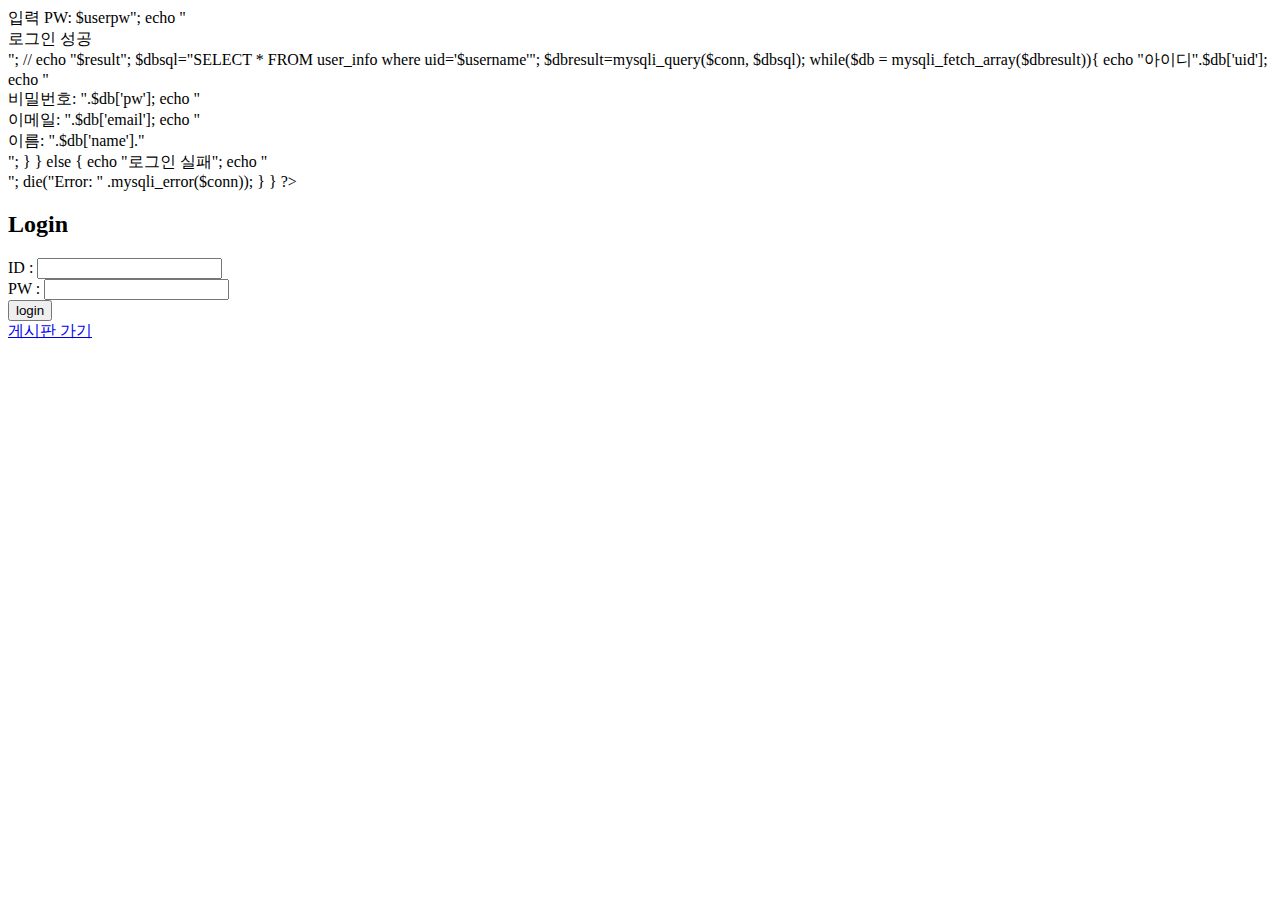
==== index.html @ 152d8b1c "login page" ====
<!DOCTYPE html>
<html lang="kr">
  <head>
    <meta charset="utf-8">
    <title>SQL Injection 실습</title>
	<?php
	if(isset($_POST['uid'])&&isset($_POST['pw'])) {
	$username=$_POST['uid'];
	$userpw=$_POST['pw'];

	$conn= mysqli_connect('localhost', 'root', '000129', 'swsecsql');

	$sql="SELECT * FROM user_info where uid='$username'&&pw='$userpw'";
	if($result=mysqli_fetch_array(mysqli_query($conn, $sql))) {
		echo "입력 ID: $username";
		echo "<br> 입력 PW: $userpw";
		echo "<br> 로그인 성공 <br>";
		// echo "$result";
		$dbsql="SELECT * FROM user_info where uid='$username'";
		$dbresult=mysqli_query($conn, $dbsql);
		while($db = mysqli_fetch_array($dbresult)){
			echo "아이디".$db['uid'];
			echo "<br>비밀번호: ".$db['pw'];
			echo "<br>이메일: ".$db['email'];
			echo "<br>이름: ".$db['name']."</br>";
		  }
	}
	else {
		echo "로그인 실패";
		echo "<br>";
		die("Error: " .mysqli_error($conn));
	}
	}
	?>
  </head>
  <body>
    <form  method="post">
	<h2>Login</h2>
      ID : <input type="text" name="uid" /></br>
      PW : <input type="password" name="pw" /></br>
      <input type="submit" value="login" />
    </form>
	<a href="board.html">게시판 가기</a>
  </body>
</html>
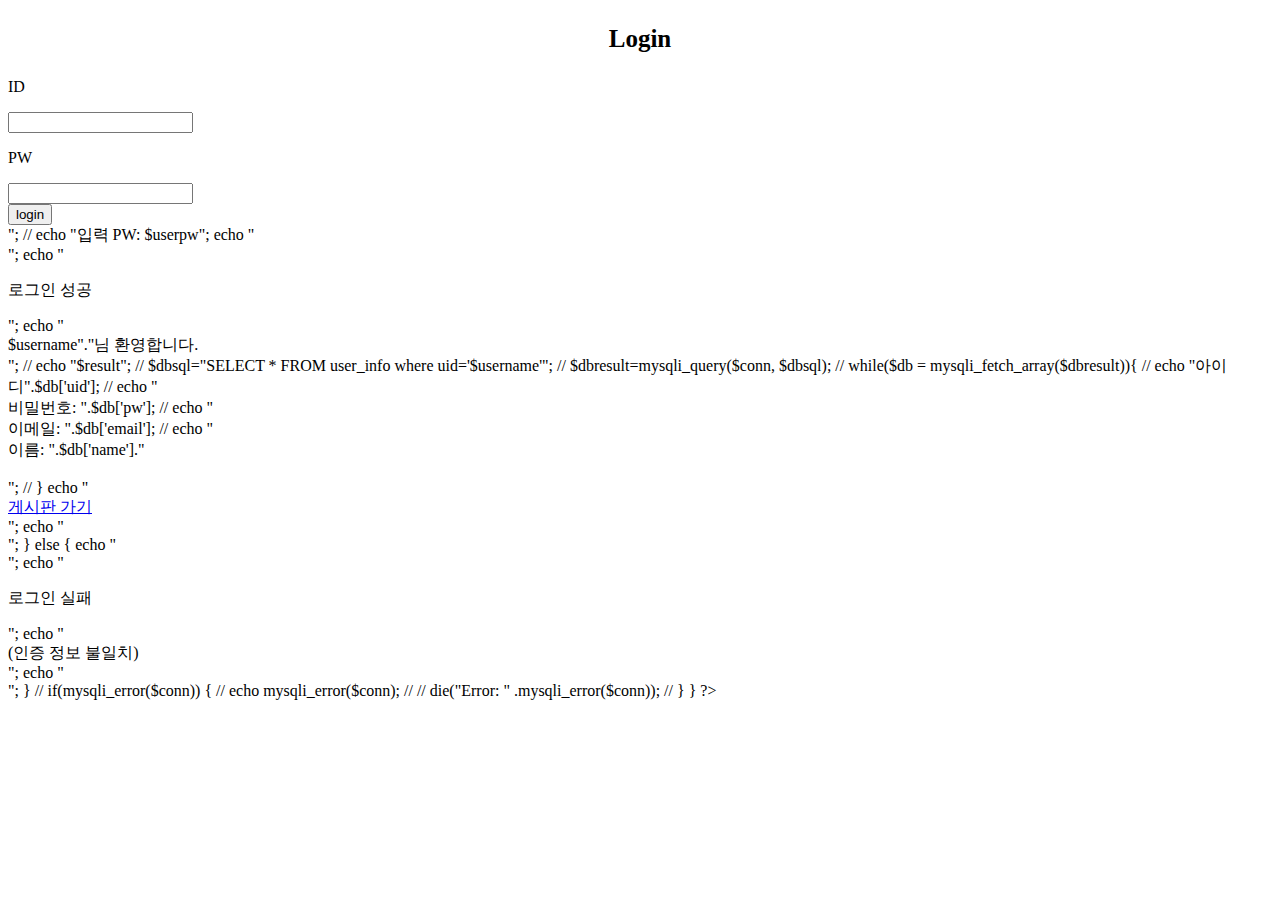
==== commit c5972db1: "design login page" ====
--- a/index.html
+++ b/index.html
@@ -1,9 +1,29 @@
+<!-- prettier-ignore -->
 <!DOCTYPE html>
 <html lang="kr">
-  <head>
-    <meta charset="utf-8">
+
+<head>
+    <meta charset="utf-8" />
+    <link href="login.css" rel="stylesheet" />
     <title>SQL Injection 실습</title>
-	<?php
+</head>
+
+<body>
+    <form method="post">
+        <p style="font-size: 25px; text-align: center"><b>Login</b></p>
+        <div class="login_box">
+            <div>
+                <p class="login_text">ID </p>
+                <input class="input_box" type="text" name="uid" /><br />
+            </div>
+            <div>
+                <p class="login_text">PW </p>
+                <input class="input_box" type="password" name="pw" /><br />
+            </div>
+            <div><input class="login_button" type="submit" value="login" /></div>
+        </div>
+    </form>
+    <?php
 	if(isset($_POST['uid'])&&isset($_POST['pw'])) {
 	$username=$_POST['uid'];
 	$userpw=$_POST['pw'];
@@ -12,34 +32,33 @@
 
 	$sql="SELECT * FROM user_info where uid='$username'&&pw='$userpw'";
 	if($result=mysqli_fetch_array(mysqli_query($conn, $sql))) {
-		echo "입력 ID: $username";
-		echo "<br> 입력 PW: $userpw";
-		echo "<br> 로그인 성공 <br>";
-		// echo "$result";
-		$dbsql="SELECT * FROM user_info where uid='$username'";
-		$dbresult=mysqli_query($conn, $dbsql);
-		while($db = mysqli_fetch_array($dbresult)){
-			echo "아이디".$db['uid'];
-			echo "<br>비밀번호: ".$db['pw'];
-			echo "<br>이메일: ".$db['email'];
-			echo "<br>이름: ".$db['name']."</br>";
-		  }
-	}
-	else {
-		echo "로그인 실패";
-		echo "<br>";
-		die("Error: " .mysqli_error($conn));
-	}
-	}
-	?>
-  </head>
-  <body>
-    <form  method="post">
-	<h2>Login</h2>
-      ID : <input type="text" name="uid" /></br>
-      PW : <input type="password" name="pw" /></br>
-      <input type="submit" value="login" />
-    </form>
-	<a href="board.html">게시판 가기</a>
-  </body>
+		// echo "입력 ID: $username"."<br />"; 
+        // echo "입력 PW: $userpw"; 
+        echo "<div class='welcome'>";
+        echo "<p class='success_text'>로그인 성공</p>"; 
+        echo "<div class='welcome_text'> $username"."님 환영합니다.</div>";
+        // echo "$result"; 
+        // $dbsql="SELECT * FROM user_info where uid='$username'";
+    // $dbresult=mysqli_query($conn, $dbsql); 
+    // while($db = mysqli_fetch_array($dbresult)){ 
+    //     echo "아이디".$db['uid']; 
+    //     echo "<br />비밀번호: ".$db['pw']; 
+    //     echo "<br />이메일: ".$db['email']; 
+    //     echo "<br />이름: ".$db['name']."<br /><br />"; 
+    // } 
+    echo "<div class='board_link'><a href='board.html'>게시판 가기</a></div>"; 
+    echo "</div>";
+} else { 
+    echo "<div class='welcome'>";
+    echo "<p class='success_text'>로그인 실패</p>"; 
+    echo "<div class='welcome_text'>(인증 정보 불일치)</div>"; 
+    echo "</div>";
+} // if(mysqli_error($conn)) { 
+    // echo mysqli_error($conn); 
+    // // die("Error: " .mysqli_error($conn)); 
+    // } 
+    } 
+    ?>
+</body>
+
 </html>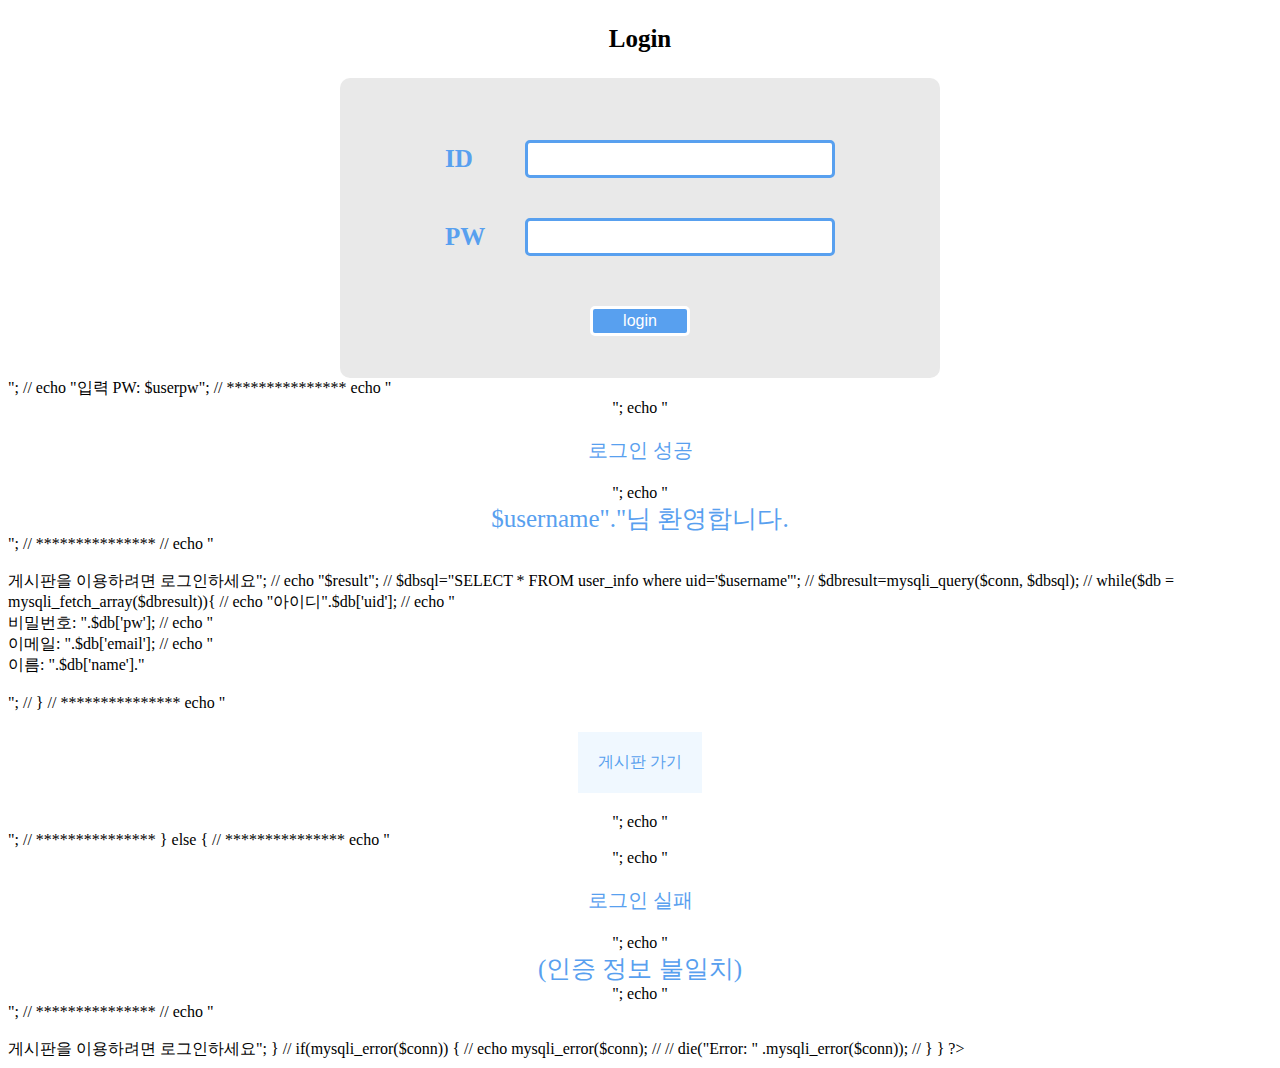
==== commit a3fc4bf9: "blind practice" ====
--- a/index.html
+++ b/index.html
@@ -31,12 +31,19 @@
 	$conn= mysqli_connect('localhost', 'root', '000129', 'swsecsql');
 
 	$sql="SELECT * FROM user_info where uid='$username'&&pw='$userpw'";
+    echo $sql;
+    // echo length(database());
 	if($result=mysqli_fetch_array(mysqli_query($conn, $sql))) {
 		// echo "입력 ID: $username"."<br />"; 
         // echo "입력 PW: $userpw"; 
+
+        // ***************
         echo "<div class='welcome'>";
         echo "<p class='success_text'>로그인 성공</p>"; 
         echo "<div class='welcome_text'> $username"."님 환영합니다.</div>";
+        // ***************
+
+        // echo "<br><br>게시판을 이용하려면 로그인하세요";
         // echo "$result"; 
         // $dbsql="SELECT * FROM user_info where uid='$username'";
     // $dbresult=mysqli_query($conn, $dbsql); 
@@ -46,19 +53,31 @@
     //     echo "<br />이메일: ".$db['email']; 
     //     echo "<br />이름: ".$db['name']."<br /><br />"; 
     // } 
+
+    // ***************
     echo "<div class='board_link'><a href='board.html'>게시판 가기</a></div>"; 
     echo "</div>";
+
+    // ***************
+
 } else { 
+    // ***************
     echo "<div class='welcome'>";
     echo "<p class='success_text'>로그인 실패</p>"; 
     echo "<div class='welcome_text'>(인증 정보 불일치)</div>"; 
     echo "</div>";
+    // ***************
+
+    // echo "<br><br>게시판을 이용하려면 로그인하세요";
+
+    
 } // if(mysqli_error($conn)) { 
     // echo mysqli_error($conn); 
     // // die("Error: " .mysqli_error($conn)); 
     // } 
     } 
     ?>
+    <!-- <script type="text/javascript" src="filtering.js"></script> -->
 </body>
 
 </html>--- a/login.css
+++ b/login.css
@@ -0,0 +1,83 @@
+.login_box {
+    margin-left: auto;
+    margin-right: auto;
+    width: 600px;
+    height: 300px;
+    display: flex;
+    flex-direction: column;
+    background-color: rgb(233, 233, 233);
+    justify-content: center;
+    align-items: center;
+    border-radius: 10px;
+}
+
+.login_text {
+    width: 80px;
+    color: rgb(88,160,239);
+    font-size: 25px;
+    font-weight: bolder;
+}
+
+.login_box div {
+    display: flex;
+    align-items: center;
+}
+
+.input_box {
+    width: 300px;
+    height: 30px;
+    background-color: white;
+    border-radius: 5px;
+    outline: none;
+    border: 0;
+    color: rgb(88,160,239);
+    font-size: 20px;
+    border: 3px solid rgb(88,160,239);
+}
+
+.login_button {
+    margin-top: 30px;
+    background-color: rgb(88,160,239);
+    color: white;
+    height: 30px;
+    width: 100px;
+    border-radius: 5px;
+    border: 3px solid white;
+    font-size: 16px;
+}
+
+.welcome {
+    display: flex;
+    flex-direction: column;
+    justify-content: center;
+    align-items: center;
+}
+.success_text {
+    color: rgb(88,160,239);
+    font-size: 20px;
+}
+
+.welcome_text {
+    font-size: 25px;
+    color: rgb(88,160,239);
+}
+
+.board_link {
+    margin: 20px;
+    padding: 20px;
+    background-color: aliceblue;
+}
+
+a:link {
+    color: #57A0EE;
+    text-decoration: none;
+}
+
+a:visited {
+    color: #57A0EE;
+    text-decoration: none;
+}
+
+a:hover {
+    text-decoration: underline;
+}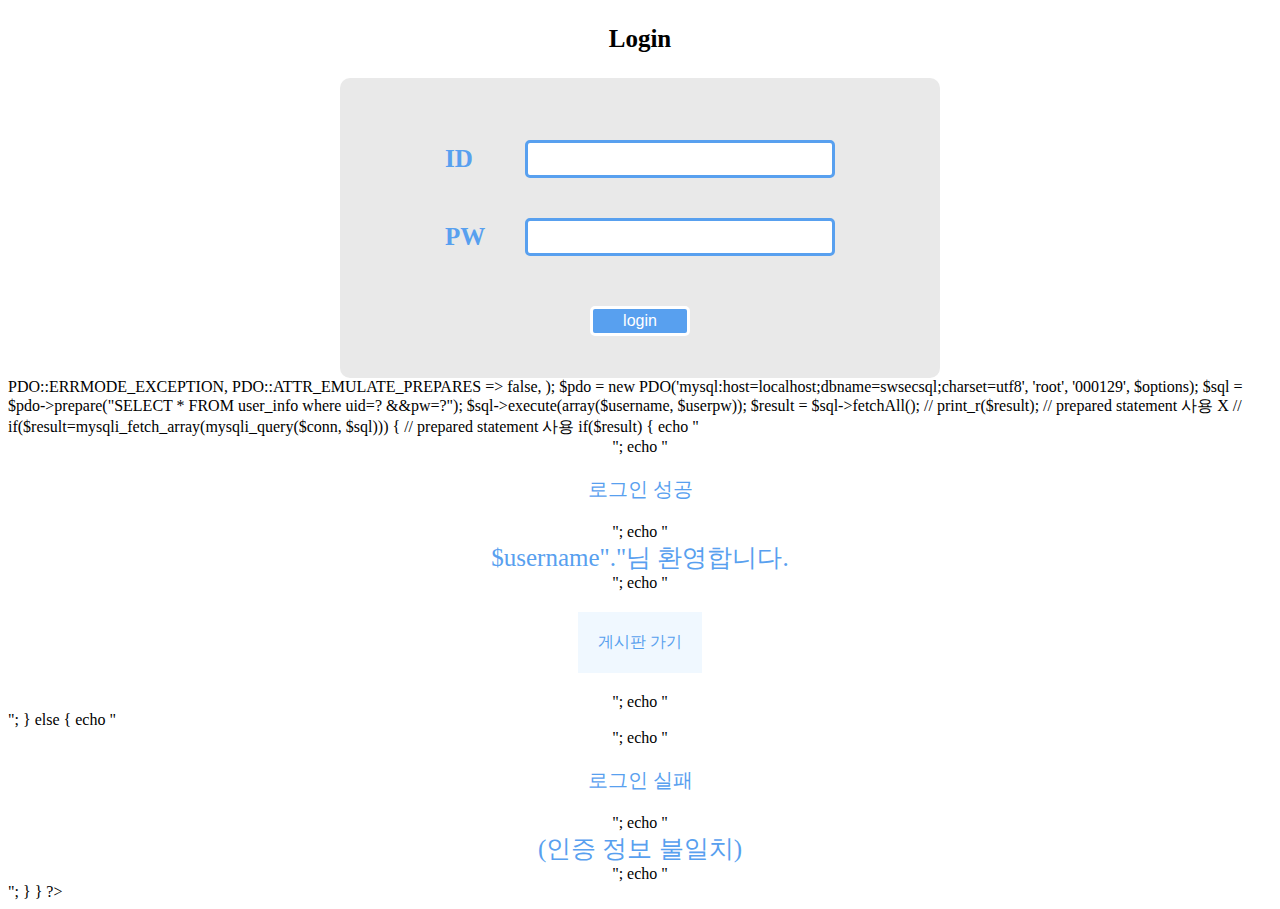
==== commit 6256e5c4: "use prepared statement" ====
--- a/index.html
+++ b/index.html
@@ -10,74 +10,61 @@
 
 <body>
     <form method="post">
+        <!-- <form method="post" onSubmit="return checkLoginKeyword()"> -->
         <p style="font-size: 25px; text-align: center"><b>Login</b></p>
         <div class="login_box">
             <div>
                 <p class="login_text">ID </p>
-                <input class="input_box" type="text" name="uid" /><br />
+                <input id="id_input" class="input_box" type="text" name="uid" /><br />
             </div>
             <div>
                 <p class="login_text">PW </p>
-                <input class="input_box" type="password" name="pw" /><br />
+                <input id="pw_input" class="input_box" type="password" name="pw" /><br />
             </div>
             <div><input class="login_button" type="submit" value="login" /></div>
         </div>
     </form>
     <?php
 	if(isset($_POST['uid'])&&isset($_POST['pw'])) {
-	$username=$_POST['uid'];
-	$userpw=$_POST['pw'];
+        $username=$_POST['uid'];
+        $userpw=$_POST['pw'];
 
-	$conn= mysqli_connect('localhost', 'root', '000129', 'swsecsql');
+        // prepared statement 사용 X
+        // $conn= mysqli_connect('localhost', 'root', '000129', 'swsecsql');
+        // $sql="SELECT * FROM user_info where uid='$username'&&pw='$userpw'";
+        // echo $sql;
 
-	$sql="SELECT * FROM user_info where uid='$username'&&pw='$userpw'";
-    echo $sql;
-    // echo length(database());
-	if($result=mysqli_fetch_array(mysqli_query($conn, $sql))) {
-		// echo "입력 ID: $username"."<br />"; 
-        // echo "입력 PW: $userpw"; 
+        // prepared statement 사용 (PDO)
+        $options = array(
+            PDO::ATTR_ERRMODE => PDO::ERRMODE_EXCEPTION,
+            PDO::ATTR_EMULATE_PREPARES => false,
+        );
+        $pdo = new PDO('mysql:host=localhost;dbname=swsecsql;charset=utf8', 'root', '000129', $options);
+        $sql = $pdo->prepare("SELECT * FROM user_info where uid=? &&pw=?");
+        $sql->execute(array($username, $userpw));
+        $result = $sql->fetchAll();
+        // print_r($result);
 
-        // ***************
-        echo "<div class='welcome'>";
-        echo "<p class='success_text'>로그인 성공</p>"; 
-        echo "<div class='welcome_text'> $username"."님 환영합니다.</div>";
-        // ***************
+        // prepared statement 사용 X
+        // if($result=mysqli_fetch_array(mysqli_query($conn, $sql))) {
+            
+        // prepared statement 사용
+        if($result) {
+            echo "<div class='welcome'>";
+            echo "<p class='success_text'>로그인 성공</p>"; 
+            echo "<div class='welcome_text'> $username"."님 환영합니다.</div>";
 
-        // echo "<br><br>게시판을 이용하려면 로그인하세요";
-        // echo "$result"; 
-        // $dbsql="SELECT * FROM user_info where uid='$username'";
-    // $dbresult=mysqli_query($conn, $dbsql); 
-    // while($db = mysqli_fetch_array($dbresult)){ 
-    //     echo "아이디".$db['uid']; 
-    //     echo "<br />비밀번호: ".$db['pw']; 
-    //     echo "<br />이메일: ".$db['email']; 
-    //     echo "<br />이름: ".$db['name']."<br /><br />"; 
-    // } 
-
-    // ***************
-    echo "<div class='board_link'><a href='board.html'>게시판 가기</a></div>"; 
-    echo "</div>";
-
-    // ***************
-
-} else { 
-    // ***************
-    echo "<div class='welcome'>";
-    echo "<p class='success_text'>로그인 실패</p>"; 
-    echo "<div class='welcome_text'>(인증 정보 불일치)</div>"; 
-    echo "</div>";
-    // ***************
-
-    // echo "<br><br>게시판을 이용하려면 로그인하세요";
-
-    
-} // if(mysqli_error($conn)) { 
-    // echo mysqli_error($conn); 
-    // // die("Error: " .mysqli_error($conn)); 
-    // } 
+            echo "<div class='board_link'><a href='board.html'>게시판 가기</a></div>"; 
+            echo "</div>";
+        } else { 
+            echo "<div class='welcome'>";
+            echo "<p class='success_text'>로그인 실패</p>"; 
+            echo "<div class='welcome_text'>(인증 정보 불일치)</div>"; 
+            echo "</div>";
+        }
     } 
     ?>
-    <!-- <script type="text/javascript" src="filtering.js"></script> -->
+    <script type="text/javascript" src="filterLogin.js"></script>
 </body>
 
 </html>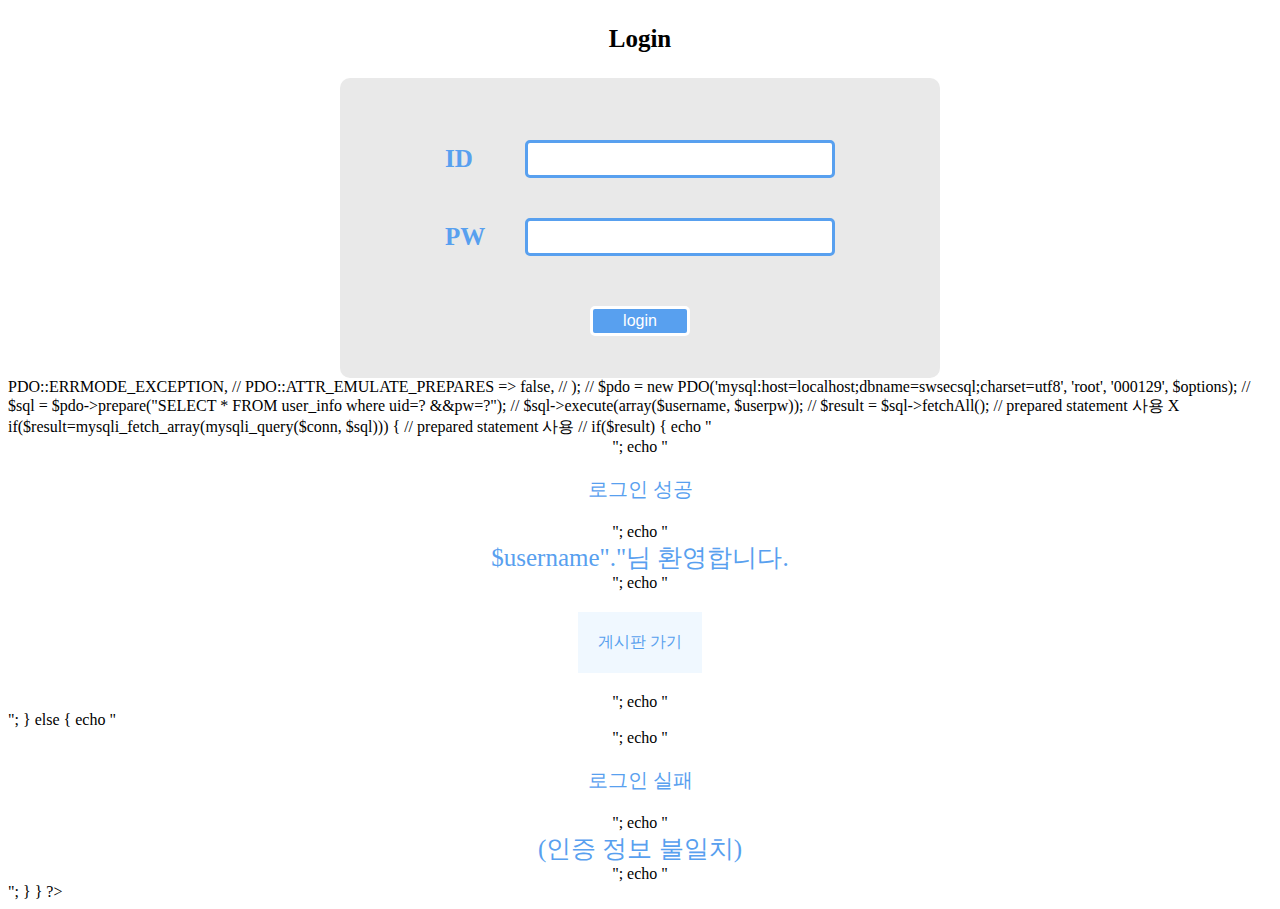
==== commit 068bc42a: "prepare for presentation" ====
--- a/index.html
+++ b/index.html
@@ -30,26 +30,24 @@
         $userpw=$_POST['pw'];
 
         // prepared statement 사용 X
-        // $conn= mysqli_connect('localhost', 'root', '000129', 'swsecsql');
-        // $sql="SELECT * FROM user_info where uid='$username'&&pw='$userpw'";
-        // echo $sql;
+        $conn= mysqli_connect('localhost', 'root', '000129', 'swsecsql');
+        $sql="SELECT * FROM user_info where uid='$username'&&pw='$userpw'";
 
         // prepared statement 사용 (PDO)
-        $options = array(
-            PDO::ATTR_ERRMODE => PDO::ERRMODE_EXCEPTION,
-            PDO::ATTR_EMULATE_PREPARES => false,
-        );
-        $pdo = new PDO('mysql:host=localhost;dbname=swsecsql;charset=utf8', 'root', '000129', $options);
-        $sql = $pdo->prepare("SELECT * FROM user_info where uid=? &&pw=?");
-        $sql->execute(array($username, $userpw));
-        $result = $sql->fetchAll();
-        // print_r($result);
+        // $options = array(
+        //     PDO::ATTR_ERRMODE => PDO::ERRMODE_EXCEPTION,
+        //     PDO::ATTR_EMULATE_PREPARES => false,
+        // );
+        // $pdo = new PDO('mysql:host=localhost;dbname=swsecsql;charset=utf8', 'root', '000129', $options);
+        // $sql = $pdo->prepare("SELECT * FROM user_info where uid=? &&pw=?");
+        // $sql->execute(array($username, $userpw));
+        // $result = $sql->fetchAll();
 
         // prepared statement 사용 X
-        // if($result=mysqli_fetch_array(mysqli_query($conn, $sql))) {
+        if($result=mysqli_fetch_array(mysqli_query($conn, $sql))) {
             
         // prepared statement 사용
-        if($result) {
+        // if($result) {
             echo "<div class='welcome'>";
             echo "<p class='success_text'>로그인 성공</p>"; 
             echo "<div class='welcome_text'> $username"."님 환영합니다.</div>";
